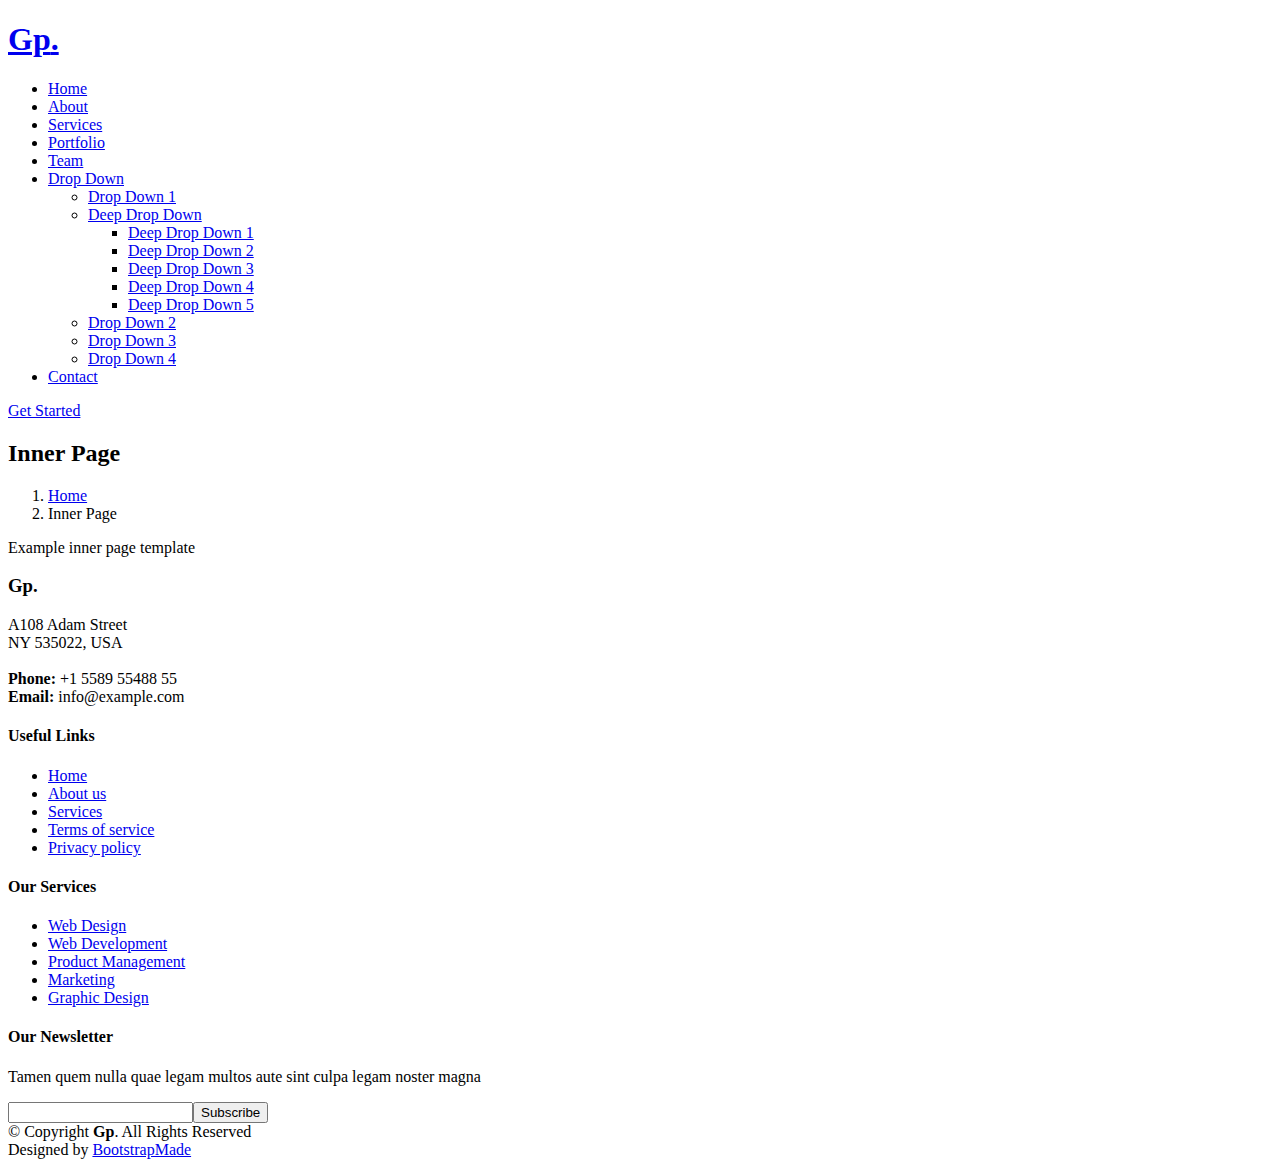
==== inner-page.html @ be383f13 "Add files via upload" ====
<!DOCTYPE html>
<html lang="en">

<head>
  <meta charset="utf-8">
  <meta content="width=device-width, initial-scale=1.0" name="viewport">

  <title>Inner Page - Gp Bootstrap Template</title>
  <meta content="" name="description">
  <meta content="" name="keywords">

  <!-- Favicons -->
  <link href="assets/img/favicon.png" rel="icon">
  <link href="assets/img/apple-touch-icon.png" rel="apple-touch-icon">

  <!-- Google Fonts -->
  <link href="https://fonts.googleapis.com/css?family=Open+Sans:300,300i,400,400i,600,600i,700,700i|Raleway:300,300i,400,400i,500,500i,600,600i,700,700i|Poppins:300,300i,400,400i,500,500i,600,600i,700,700i" rel="stylesheet">

  <!-- Vendor CSS Files -->
  <link href="assets/vendor/aos/aos.css" rel="stylesheet">
  <link href="assets/vendor/bootstrap/css/bootstrap.min.css" rel="stylesheet">
  <link href="assets/vendor/bootstrap-icons/bootstrap-icons.css" rel="stylesheet">
  <link href="assets/vendor/boxicons/css/boxicons.min.css" rel="stylesheet">
  <link href="assets/vendor/glightbox/css/glightbox.min.css" rel="stylesheet">
  <link href="assets/vendor/remixicon/remixicon.css" rel="stylesheet">
  <link href="assets/vendor/swiper/swiper-bundle.min.css" rel="stylesheet">

  <!-- Template Main CSS File -->
  <link href="assets/css/style.css" rel="stylesheet">

  <!-- =======================================================
  * Template Name: Gp - v4.9.1
  * Template URL: https://bootstrapmade.com/gp-free-multipurpose-html-bootstrap-template/
  * Author: BootstrapMade.com
  * License: https://bootstrapmade.com/license/
  ======================================================== -->
</head>

<body>

  <!-- ======= Header ======= -->
  <header id="header" class="fixed-top header-inner-pages">
    <div class="container d-flex align-items-center justify-content-lg-between">

      <h1 class="logo me-auto me-lg-0"><a href="index.html">Gp<span>.</span></a></h1>
      <!-- Uncomment below if you prefer to use an image logo -->
      <!-- <a href="index.html" class="logo me-auto me-lg-0"><img src="assets/img/logo.png" alt="" class="img-fluid"></a>-->

      <nav id="navbar" class="navbar order-last order-lg-0">
        <ul>
          <li><a class="nav-link scrollto " href="#hero">Home</a></li>
          <li><a class="nav-link scrollto" href="#about">About</a></li>
          <li><a class="nav-link scrollto" href="#services">Services</a></li>
          <li><a class="nav-link scrollto " href="#portfolio">Portfolio</a></li>
          <li><a class="nav-link scrollto" href="#team">Team</a></li>
          <li class="dropdown"><a href="#"><span>Drop Down</span> <i class="bi bi-chevron-down"></i></a>
            <ul>
              <li><a href="#">Drop Down 1</a></li>
              <li class="dropdown"><a href="#"><span>Deep Drop Down</span> <i class="bi bi-chevron-right"></i></a>
                <ul>
                  <li><a href="#">Deep Drop Down 1</a></li>
                  <li><a href="#">Deep Drop Down 2</a></li>
                  <li><a href="#">Deep Drop Down 3</a></li>
                  <li><a href="#">Deep Drop Down 4</a></li>
                  <li><a href="#">Deep Drop Down 5</a></li>
                </ul>
              </li>
              <li><a href="#">Drop Down 2</a></li>
              <li><a href="#">Drop Down 3</a></li>
              <li><a href="#">Drop Down 4</a></li>
            </ul>
          </li>
          <li><a class="nav-link scrollto" href="#contact">Contact</a></li>
        </ul>
        <i class="bi bi-list mobile-nav-toggle"></i>
      </nav><!-- .navbar -->

      <a href="#about" class="get-started-btn scrollto">Get Started</a>

    </div>
  </header><!-- End Header -->

  <main id="main">

    <!-- ======= Breadcrumbs ======= -->
    <section class="breadcrumbs">
      <div class="container">

        <div class="d-flex justify-content-between align-items-center">
          <h2>Inner Page</h2>
          <ol>
            <li><a href="index.html">Home</a></li>
            <li>Inner Page</li>
          </ol>
        </div>

      </div>
    </section><!-- End Breadcrumbs -->

    <section class="inner-page">
      <div class="container">
        <p>
          Example inner page template
        </p>
      </div>
    </section>

  </main><!-- End #main -->

  <!-- ======= Footer ======= -->
  <footer id="footer">
    <div class="footer-top">
      <div class="container">
        <div class="row">

          <div class="col-lg-3 col-md-6">
            <div class="footer-info">
              <h3>Gp<span>.</span></h3>
              <p>
                A108 Adam Street <br>
                NY 535022, USA<br><br>
                <strong>Phone:</strong> +1 5589 55488 55<br>
                <strong>Email:</strong> info@example.com<br>
              </p>
              <div class="social-links mt-3">
                <a href="#" class="twitter"><i class="bx bxl-twitter"></i></a>
                <a href="#" class="facebook"><i class="bx bxl-facebook"></i></a>
                <a href="#" class="instagram"><i class="bx bxl-instagram"></i></a>
                <a href="#" class="google-plus"><i class="bx bxl-skype"></i></a>
                <a href="#" class="linkedin"><i class="bx bxl-linkedin"></i></a>
              </div>
            </div>
          </div>

          <div class="col-lg-2 col-md-6 footer-links">
            <h4>Useful Links</h4>
            <ul>
              <li><i class="bx bx-chevron-right"></i> <a href="#">Home</a></li>
              <li><i class="bx bx-chevron-right"></i> <a href="#">About us</a></li>
              <li><i class="bx bx-chevron-right"></i> <a href="#">Services</a></li>
              <li><i class="bx bx-chevron-right"></i> <a href="#">Terms of service</a></li>
              <li><i class="bx bx-chevron-right"></i> <a href="#">Privacy policy</a></li>
            </ul>
          </div>

          <div class="col-lg-3 col-md-6 footer-links">
            <h4>Our Services</h4>
            <ul>
              <li><i class="bx bx-chevron-right"></i> <a href="#">Web Design</a></li>
              <li><i class="bx bx-chevron-right"></i> <a href="#">Web Development</a></li>
              <li><i class="bx bx-chevron-right"></i> <a href="#">Product Management</a></li>
              <li><i class="bx bx-chevron-right"></i> <a href="#">Marketing</a></li>
              <li><i class="bx bx-chevron-right"></i> <a href="#">Graphic Design</a></li>
            </ul>
          </div>

          <div class="col-lg-4 col-md-6 footer-newsletter">
            <h4>Our Newsletter</h4>
            <p>Tamen quem nulla quae legam multos aute sint culpa legam noster magna</p>
            <form action="" method="post">
              <input type="email" name="email"><input type="submit" value="Subscribe">
            </form>

          </div>

        </div>
      </div>
    </div>

    <div class="container">
      <div class="copyright">
        &copy; Copyright <strong><span>Gp</span></strong>. All Rights Reserved
      </div>
      <div class="credits">
        <!-- All the links in the footer should remain intact. -->
        <!-- You can delete the links only if you purchased the pro version. -->
        <!-- Licensing information: https://bootstrapmade.com/license/ -->
        <!-- Purchase the pro version with working PHP/AJAX contact form: https://bootstrapmade.com/gp-free-multipurpose-html-bootstrap-template/ -->
        Designed by <a href="https://bootstrapmade.com/">BootstrapMade</a>
      </div>
    </div>
  </footer><!-- End Footer -->

  <div id="preloader"></div>
  <a href="#" class="back-to-top d-flex align-items-center justify-content-center"><i class="bi bi-arrow-up-short"></i></a>

  <!-- Vendor JS Files -->
  <script src="assets/vendor/purecounter/purecounter_vanilla.js"></script>
  <script src="assets/vendor/aos/aos.js"></script>
  <script src="assets/vendor/bootstrap/js/bootstrap.bundle.min.js"></script>
  <script src="assets/vendor/glightbox/js/glightbox.min.js"></script>
  <script src="assets/vendor/isotope-layout/isotope.pkgd.min.js"></script>
  <script src="assets/vendor/swiper/swiper-bundle.min.js"></script>
  <script src="assets/vendor/php-email-form/validate.js"></script>

  <!-- Template Main JS File -->
  <script src="assets/js/main.js"></script>

</body>

</html>
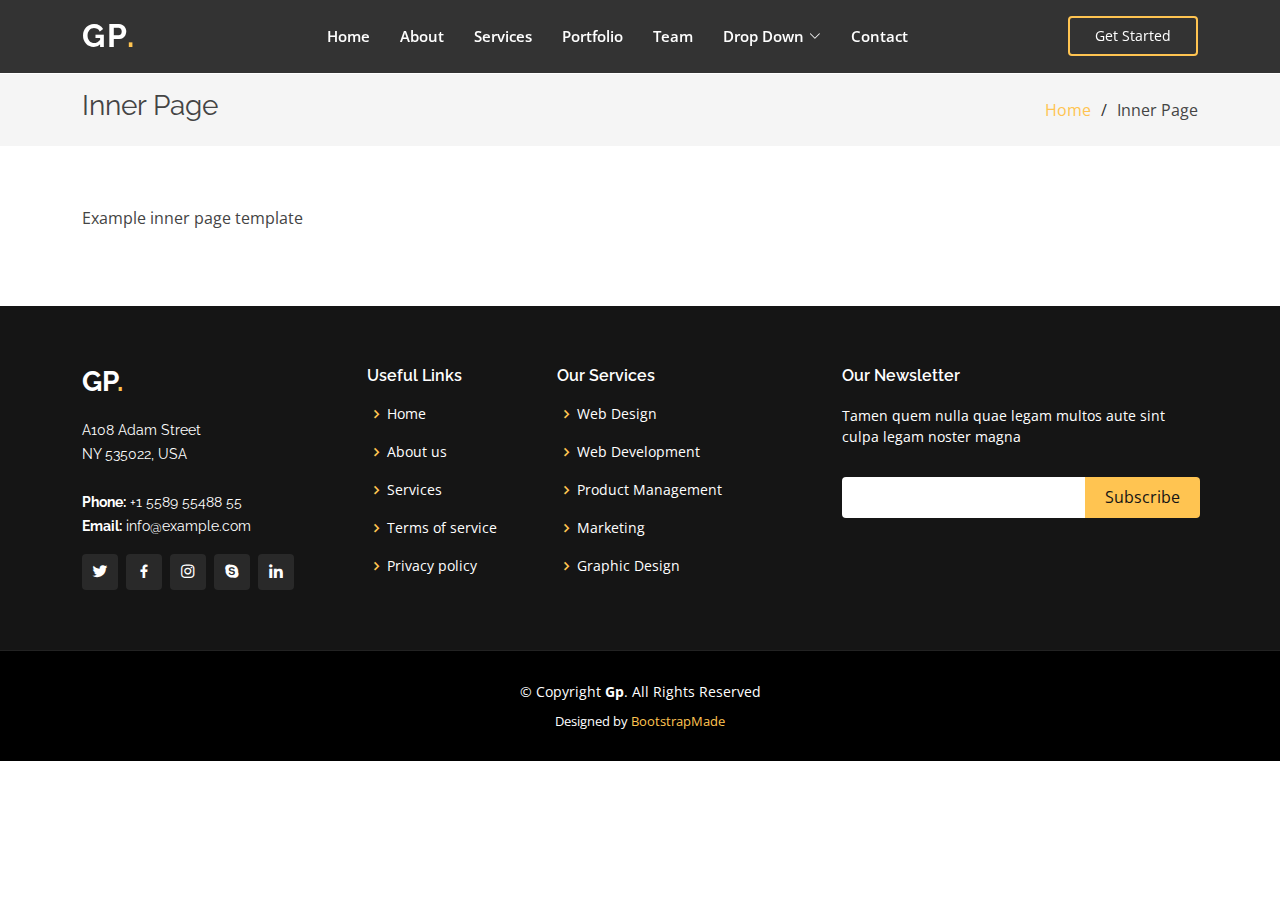
==== commit 56b554da: "Deployment" ====
--- a/inner-page.html
+++ b/inner-page.html
@@ -1,201 +1,201 @@
-<!DOCTYPE html>
-<html lang="en">
-
-<head>
-  <meta charset="utf-8">
-  <meta content="width=device-width, initial-scale=1.0" name="viewport">
-
-  <title>Inner Page - Gp Bootstrap Template</title>
-  <meta content="" name="description">
-  <meta content="" name="keywords">
-
-  <!-- Favicons -->
-  <link href="assets/img/favicon.png" rel="icon">
-  <link href="assets/img/apple-touch-icon.png" rel="apple-touch-icon">
-
-  <!-- Google Fonts -->
-  <link href="https://fonts.googleapis.com/css?family=Open+Sans:300,300i,400,400i,600,600i,700,700i|Raleway:300,300i,400,400i,500,500i,600,600i,700,700i|Poppins:300,300i,400,400i,500,500i,600,600i,700,700i" rel="stylesheet">
-
-  <!-- Vendor CSS Files -->
-  <link href="assets/vendor/aos/aos.css" rel="stylesheet">
-  <link href="assets/vendor/bootstrap/css/bootstrap.min.css" rel="stylesheet">
-  <link href="assets/vendor/bootstrap-icons/bootstrap-icons.css" rel="stylesheet">
-  <link href="assets/vendor/boxicons/css/boxicons.min.css" rel="stylesheet">
-  <link href="assets/vendor/glightbox/css/glightbox.min.css" rel="stylesheet">
-  <link href="assets/vendor/remixicon/remixicon.css" rel="stylesheet">
-  <link href="assets/vendor/swiper/swiper-bundle.min.css" rel="stylesheet">
-
-  <!-- Template Main CSS File -->
-  <link href="assets/css/style.css" rel="stylesheet">
-
-  <!-- =======================================================
-  * Template Name: Gp - v4.9.1
-  * Template URL: https://bootstrapmade.com/gp-free-multipurpose-html-bootstrap-template/
-  * Author: BootstrapMade.com
-  * License: https://bootstrapmade.com/license/
-  ======================================================== -->
-</head>
-
-<body>
-
-  <!-- ======= Header ======= -->
-  <header id="header" class="fixed-top header-inner-pages">
-    <div class="container d-flex align-items-center justify-content-lg-between">
-
-      <h1 class="logo me-auto me-lg-0"><a href="index.html">Gp<span>.</span></a></h1>
-      <!-- Uncomment below if you prefer to use an image logo -->
-      <!-- <a href="index.html" class="logo me-auto me-lg-0"><img src="assets/img/logo.png" alt="" class="img-fluid"></a>-->
-
-      <nav id="navbar" class="navbar order-last order-lg-0">
-        <ul>
-          <li><a class="nav-link scrollto " href="#hero">Home</a></li>
-          <li><a class="nav-link scrollto" href="#about">About</a></li>
-          <li><a class="nav-link scrollto" href="#services">Services</a></li>
-          <li><a class="nav-link scrollto " href="#portfolio">Portfolio</a></li>
-          <li><a class="nav-link scrollto" href="#team">Team</a></li>
-          <li class="dropdown"><a href="#"><span>Drop Down</span> <i class="bi bi-chevron-down"></i></a>
-            <ul>
-              <li><a href="#">Drop Down 1</a></li>
-              <li class="dropdown"><a href="#"><span>Deep Drop Down</span> <i class="bi bi-chevron-right"></i></a>
-                <ul>
-                  <li><a href="#">Deep Drop Down 1</a></li>
-                  <li><a href="#">Deep Drop Down 2</a></li>
-                  <li><a href="#">Deep Drop Down 3</a></li>
-                  <li><a href="#">Deep Drop Down 4</a></li>
-                  <li><a href="#">Deep Drop Down 5</a></li>
-                </ul>
-              </li>
-              <li><a href="#">Drop Down 2</a></li>
-              <li><a href="#">Drop Down 3</a></li>
-              <li><a href="#">Drop Down 4</a></li>
-            </ul>
-          </li>
-          <li><a class="nav-link scrollto" href="#contact">Contact</a></li>
-        </ul>
-        <i class="bi bi-list mobile-nav-toggle"></i>
-      </nav><!-- .navbar -->
-
-      <a href="#about" class="get-started-btn scrollto">Get Started</a>
-
-    </div>
-  </header><!-- End Header -->
-
-  <main id="main">
-
-    <!-- ======= Breadcrumbs ======= -->
-    <section class="breadcrumbs">
-      <div class="container">
-
-        <div class="d-flex justify-content-between align-items-center">
-          <h2>Inner Page</h2>
-          <ol>
-            <li><a href="index.html">Home</a></li>
-            <li>Inner Page</li>
-          </ol>
-        </div>
-
-      </div>
-    </section><!-- End Breadcrumbs -->
-
-    <section class="inner-page">
-      <div class="container">
-        <p>
-          Example inner page template
-        </p>
-      </div>
-    </section>
-
-  </main><!-- End #main -->
-
-  <!-- ======= Footer ======= -->
-  <footer id="footer">
-    <div class="footer-top">
-      <div class="container">
-        <div class="row">
-
-          <div class="col-lg-3 col-md-6">
-            <div class="footer-info">
-              <h3>Gp<span>.</span></h3>
-              <p>
-                A108 Adam Street <br>
-                NY 535022, USA<br><br>
-                <strong>Phone:</strong> +1 5589 55488 55<br>
-                <strong>Email:</strong> info@example.com<br>
-              </p>
-              <div class="social-links mt-3">
-                <a href="#" class="twitter"><i class="bx bxl-twitter"></i></a>
-                <a href="#" class="facebook"><i class="bx bxl-facebook"></i></a>
-                <a href="#" class="instagram"><i class="bx bxl-instagram"></i></a>
-                <a href="#" class="google-plus"><i class="bx bxl-skype"></i></a>
-                <a href="#" class="linkedin"><i class="bx bxl-linkedin"></i></a>
-              </div>
-            </div>
-          </div>
-
-          <div class="col-lg-2 col-md-6 footer-links">
-            <h4>Useful Links</h4>
-            <ul>
-              <li><i class="bx bx-chevron-right"></i> <a href="#">Home</a></li>
-              <li><i class="bx bx-chevron-right"></i> <a href="#">About us</a></li>
-              <li><i class="bx bx-chevron-right"></i> <a href="#">Services</a></li>
-              <li><i class="bx bx-chevron-right"></i> <a href="#">Terms of service</a></li>
-              <li><i class="bx bx-chevron-right"></i> <a href="#">Privacy policy</a></li>
-            </ul>
-          </div>
-
-          <div class="col-lg-3 col-md-6 footer-links">
-            <h4>Our Services</h4>
-            <ul>
-              <li><i class="bx bx-chevron-right"></i> <a href="#">Web Design</a></li>
-              <li><i class="bx bx-chevron-right"></i> <a href="#">Web Development</a></li>
-              <li><i class="bx bx-chevron-right"></i> <a href="#">Product Management</a></li>
-              <li><i class="bx bx-chevron-right"></i> <a href="#">Marketing</a></li>
-              <li><i class="bx bx-chevron-right"></i> <a href="#">Graphic Design</a></li>
-            </ul>
-          </div>
-
-          <div class="col-lg-4 col-md-6 footer-newsletter">
-            <h4>Our Newsletter</h4>
-            <p>Tamen quem nulla quae legam multos aute sint culpa legam noster magna</p>
-            <form action="" method="post">
-              <input type="email" name="email"><input type="submit" value="Subscribe">
-            </form>
-
-          </div>
-
-        </div>
-      </div>
-    </div>
-
-    <div class="container">
-      <div class="copyright">
-        &copy; Copyright <strong><span>Gp</span></strong>. All Rights Reserved
-      </div>
-      <div class="credits">
-        <!-- All the links in the footer should remain intact. -->
-        <!-- You can delete the links only if you purchased the pro version. -->
-        <!-- Licensing information: https://bootstrapmade.com/license/ -->
-        <!-- Purchase the pro version with working PHP/AJAX contact form: https://bootstrapmade.com/gp-free-multipurpose-html-bootstrap-template/ -->
-        Designed by <a href="https://bootstrapmade.com/">BootstrapMade</a>
-      </div>
-    </div>
-  </footer><!-- End Footer -->
-
-  <div id="preloader"></div>
-  <a href="#" class="back-to-top d-flex align-items-center justify-content-center"><i class="bi bi-arrow-up-short"></i></a>
-
-  <!-- Vendor JS Files -->
-  <script src="assets/vendor/purecounter/purecounter_vanilla.js"></script>
-  <script src="assets/vendor/aos/aos.js"></script>
-  <script src="assets/vendor/bootstrap/js/bootstrap.bundle.min.js"></script>
-  <script src="assets/vendor/glightbox/js/glightbox.min.js"></script>
-  <script src="assets/vendor/isotope-layout/isotope.pkgd.min.js"></script>
-  <script src="assets/vendor/swiper/swiper-bundle.min.js"></script>
-  <script src="assets/vendor/php-email-form/validate.js"></script>
-
-  <!-- Template Main JS File -->
-  <script src="assets/js/main.js"></script>
-
-</body>
-
+<!DOCTYPE html>
+<html lang="en">
+
+<head>
+  <meta charset="utf-8">
+  <meta content="width=device-width, initial-scale=1.0" name="viewport">
+
+  <title>Inner Page - Gp Bootstrap Template</title>
+  <meta content="" name="description">
+  <meta content="" name="keywords">
+
+  <!-- Favicons -->
+  <link href="assets/img/favicon.png" rel="icon">
+  <link href="assets/img/apple-touch-icon.png" rel="apple-touch-icon">
+
+  <!-- Google Fonts -->
+  <link href="https://fonts.googleapis.com/css?family=Open+Sans:300,300i,400,400i,600,600i,700,700i|Raleway:300,300i,400,400i,500,500i,600,600i,700,700i|Poppins:300,300i,400,400i,500,500i,600,600i,700,700i" rel="stylesheet">
+
+  <!-- Vendor CSS Files -->
+  <link href="assets/vendor/aos/aos.css" rel="stylesheet">
+  <link href="assets/vendor/bootstrap/css/bootstrap.min.css" rel="stylesheet">
+  <link href="assets/vendor/bootstrap-icons/bootstrap-icons.css" rel="stylesheet">
+  <link href="assets/vendor/boxicons/css/boxicons.min.css" rel="stylesheet">
+  <link href="assets/vendor/glightbox/css/glightbox.min.css" rel="stylesheet">
+  <link href="assets/vendor/remixicon/remixicon.css" rel="stylesheet">
+  <link href="assets/vendor/swiper/swiper-bundle.min.css" rel="stylesheet">
+
+  <!-- Template Main CSS File -->
+  <link href="assets/css/style.css" rel="stylesheet">
+
+  <!-- =======================================================
+  * Template Name: Gp - v4.9.1
+  * Template URL: https://bootstrapmade.com/gp-free-multipurpose-html-bootstrap-template/
+  * Author: BootstrapMade.com
+  * License: https://bootstrapmade.com/license/
+  ======================================================== -->
+</head>
+
+<body>
+
+  <!-- ======= Header ======= -->
+  <header id="header" class="fixed-top header-inner-pages">
+    <div class="container d-flex align-items-center justify-content-lg-between">
+
+      <h1 class="logo me-auto me-lg-0"><a href="index.html">Gp<span>.</span></a></h1>
+      <!-- Uncomment below if you prefer to use an image logo -->
+      <!-- <a href="index.html" class="logo me-auto me-lg-0"><img src="assets/img/logo.png" alt="" class="img-fluid"></a>-->
+
+      <nav id="navbar" class="navbar order-last order-lg-0">
+        <ul>
+          <li><a class="nav-link scrollto " href="#hero">Home</a></li>
+          <li><a class="nav-link scrollto" href="#about">About</a></li>
+          <li><a class="nav-link scrollto" href="#services">Services</a></li>
+          <li><a class="nav-link scrollto " href="#portfolio">Portfolio</a></li>
+          <li><a class="nav-link scrollto" href="#team">Team</a></li>
+          <li class="dropdown"><a href="#"><span>Drop Down</span> <i class="bi bi-chevron-down"></i></a>
+            <ul>
+              <li><a href="#">Drop Down 1</a></li>
+              <li class="dropdown"><a href="#"><span>Deep Drop Down</span> <i class="bi bi-chevron-right"></i></a>
+                <ul>
+                  <li><a href="#">Deep Drop Down 1</a></li>
+                  <li><a href="#">Deep Drop Down 2</a></li>
+                  <li><a href="#">Deep Drop Down 3</a></li>
+                  <li><a href="#">Deep Drop Down 4</a></li>
+                  <li><a href="#">Deep Drop Down 5</a></li>
+                </ul>
+              </li>
+              <li><a href="#">Drop Down 2</a></li>
+              <li><a href="#">Drop Down 3</a></li>
+              <li><a href="#">Drop Down 4</a></li>
+            </ul>
+          </li>
+          <li><a class="nav-link scrollto" href="#contact">Contact</a></li>
+        </ul>
+        <i class="bi bi-list mobile-nav-toggle"></i>
+      </nav><!-- .navbar -->
+
+      <a href="#about" class="get-started-btn scrollto">Get Started</a>
+
+    </div>
+  </header><!-- End Header -->
+
+  <main id="main">
+
+    <!-- ======= Breadcrumbs ======= -->
+    <section class="breadcrumbs">
+      <div class="container">
+
+        <div class="d-flex justify-content-between align-items-center">
+          <h2>Inner Page</h2>
+          <ol>
+            <li><a href="index.html">Home</a></li>
+            <li>Inner Page</li>
+          </ol>
+        </div>
+
+      </div>
+    </section><!-- End Breadcrumbs -->
+
+    <section class="inner-page">
+      <div class="container">
+        <p>
+          Example inner page template
+        </p>
+      </div>
+    </section>
+
+  </main><!-- End #main -->
+
+  <!-- ======= Footer ======= -->
+  <footer id="footer">
+    <div class="footer-top">
+      <div class="container">
+        <div class="row">
+
+          <div class="col-lg-3 col-md-6">
+            <div class="footer-info">
+              <h3>Gp<span>.</span></h3>
+              <p>
+                A108 Adam Street <br>
+                NY 535022, USA<br><br>
+                <strong>Phone:</strong> +1 5589 55488 55<br>
+                <strong>Email:</strong> info@example.com<br>
+              </p>
+              <div class="social-links mt-3">
+                <a href="#" class="twitter"><i class="bx bxl-twitter"></i></a>
+                <a href="#" class="facebook"><i class="bx bxl-facebook"></i></a>
+                <a href="#" class="instagram"><i class="bx bxl-instagram"></i></a>
+                <a href="#" class="google-plus"><i class="bx bxl-skype"></i></a>
+                <a href="#" class="linkedin"><i class="bx bxl-linkedin"></i></a>
+              </div>
+            </div>
+          </div>
+
+          <div class="col-lg-2 col-md-6 footer-links">
+            <h4>Useful Links</h4>
+            <ul>
+              <li><i class="bx bx-chevron-right"></i> <a href="#">Home</a></li>
+              <li><i class="bx bx-chevron-right"></i> <a href="#">About us</a></li>
+              <li><i class="bx bx-chevron-right"></i> <a href="#">Services</a></li>
+              <li><i class="bx bx-chevron-right"></i> <a href="#">Terms of service</a></li>
+              <li><i class="bx bx-chevron-right"></i> <a href="#">Privacy policy</a></li>
+            </ul>
+          </div>
+
+          <div class="col-lg-3 col-md-6 footer-links">
+            <h4>Our Services</h4>
+            <ul>
+              <li><i class="bx bx-chevron-right"></i> <a href="#">Web Design</a></li>
+              <li><i class="bx bx-chevron-right"></i> <a href="#">Web Development</a></li>
+              <li><i class="bx bx-chevron-right"></i> <a href="#">Product Management</a></li>
+              <li><i class="bx bx-chevron-right"></i> <a href="#">Marketing</a></li>
+              <li><i class="bx bx-chevron-right"></i> <a href="#">Graphic Design</a></li>
+            </ul>
+          </div>
+
+          <div class="col-lg-4 col-md-6 footer-newsletter">
+            <h4>Our Newsletter</h4>
+            <p>Tamen quem nulla quae legam multos aute sint culpa legam noster magna</p>
+            <form action="" method="post">
+              <input type="email" name="email"><input type="submit" value="Subscribe">
+            </form>
+
+          </div>
+
+        </div>
+      </div>
+    </div>
+
+    <div class="container">
+      <div class="copyright">
+        &copy; Copyright <strong><span>Gp</span></strong>. All Rights Reserved
+      </div>
+      <div class="credits">
+        <!-- All the links in the footer should remain intact. -->
+        <!-- You can delete the links only if you purchased the pro version. -->
+        <!-- Licensing information: https://bootstrapmade.com/license/ -->
+        <!-- Purchase the pro version with working PHP/AJAX contact form: https://bootstrapmade.com/gp-free-multipurpose-html-bootstrap-template/ -->
+        Designed by <a href="https://bootstrapmade.com/">BootstrapMade</a>
+      </div>
+    </div>
+  </footer><!-- End Footer -->
+
+  <div id="preloader"></div>
+  <a href="#" class="back-to-top d-flex align-items-center justify-content-center"><i class="bi bi-arrow-up-short"></i></a>
+
+  <!-- Vendor JS Files -->
+  <script src="assets/vendor/purecounter/purecounter_vanilla.js"></script>
+  <script src="assets/vendor/aos/aos.js"></script>
+  <script src="assets/vendor/bootstrap/js/bootstrap.bundle.min.js"></script>
+  <script src="assets/vendor/glightbox/js/glightbox.min.js"></script>
+  <script src="assets/vendor/isotope-layout/isotope.pkgd.min.js"></script>
+  <script src="assets/vendor/swiper/swiper-bundle.min.js"></script>
+  <script src="assets/vendor/php-email-form/validate.js"></script>
+
+  <!-- Template Main JS File -->
+  <script src="assets/js/main.js"></script>
+
+</body>
+
 </html>